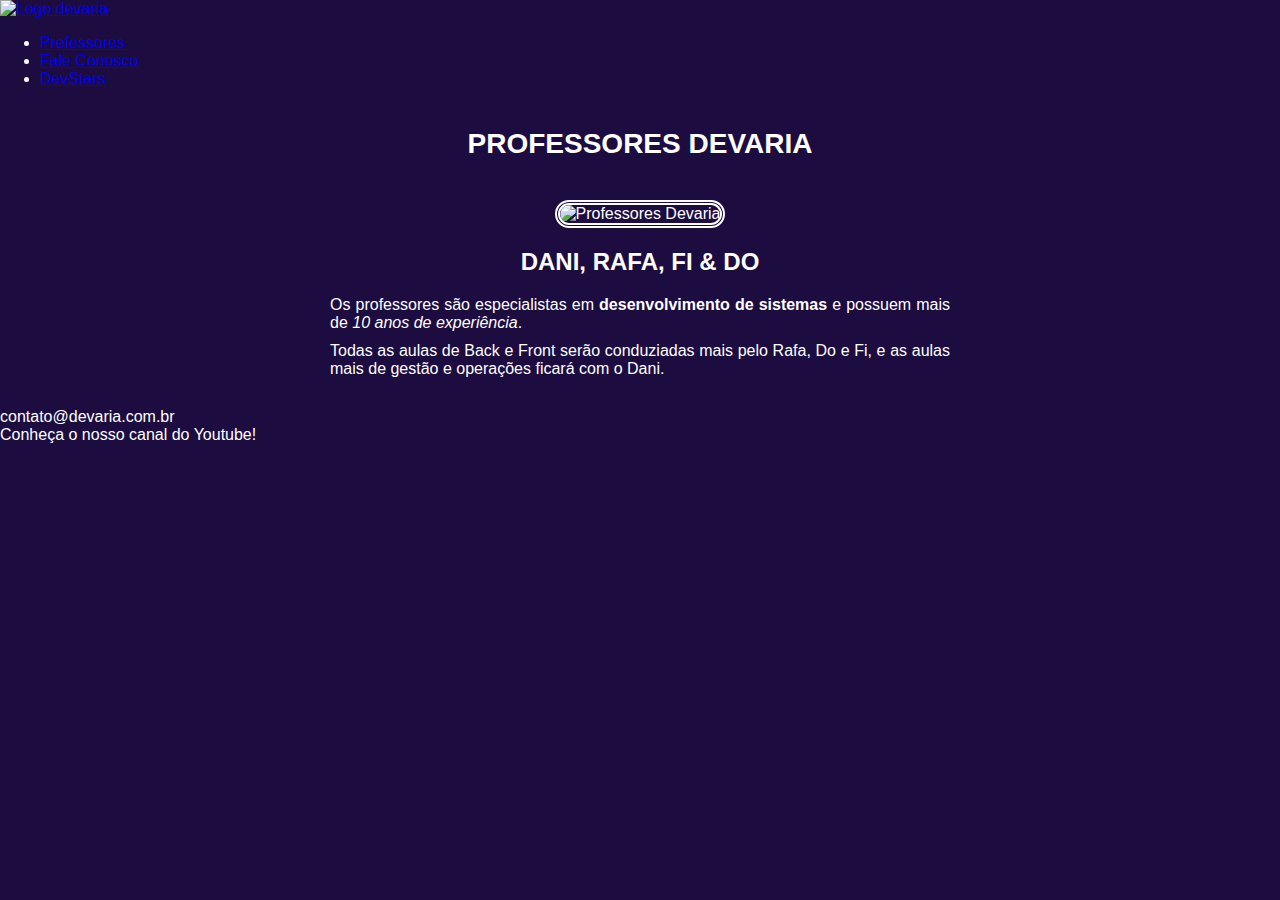
==== Professores.html @ dbe5cd80 "atualização" ====
<!DOCTYPE html>
<html lang="pt-BR">
    <head>
        <title>Professores Devaria</title>
        <meta charset="utf-8" />
        <meta name="viewport" content="width=device-width, initial-scale=1.0" />
        <link rel="stylesheet" href="public/css/devaria.css" />
        <link rel="stylesheet" href="public/css/footer.css" />
        <link rel="stylesheet" href="public/css/header.css" />
        <link rel="stylesheet" href="public/css/professores.css" />
    </head>
    <body>
        <header>
            <a href="Home.html" class="link-logo">
                <img src="public/fotos/logo-devaria.svg" alt="Logo devaria" />
            </a>
            <nav class="menu">
                <ul>
                    <li><a href="Professores.html">Prefessores</a></li>
                    <li><a href="FaleConosco.html">Fale Conosco</a></li>
                    <li><a href="DevStars.html">DevStars</a></li>
                </ul>
            </nav>
        </header>
        <main>
            <h1 class="title text-center">Professores Devaria</h1>

            <section class="content-container">
                <div class="text-center">
                    <img class="width-50pct-desktop" src="public/fotos/fotoprofessores.png" alt="Professores Devaria" />
                </div>
                <article>
                    <h2 class="title text-center">Dani, Rafa, Fi & Do</h2>
                    <p class="text-justify width-50pct-desktop">
                        Os professores são especialistas em <strong>desenvolvimento de sistemas</strong> e possuem mais de <em>10 anos de experiência</em>.
                    </p>
                    <p class="text-justify width-50pct-desktop">
                        Todas as aulas de Back e Front serão conduziadas mais pelo Rafa, Do e Fi, e as aulas mais de gestão e operações ficará com o Dani.
                    </p>
                </article>
            </section>
        </main>
        <footer>
            <section>
                <span>contato@devaria.com.br</span> <br />
                <span>Conheça o nosso canal do Youtube!</span>
            </section>
        </footer>       
    </body>
</html>
---- public/css/devaria.css ----
/* Estilos globais do site */
html {
    height: 100%;
}

body {
    background-color: #1c0c3f;
    font-family: sans-serif;
    color: #fff;
    margin: 0;
}

.title {
    padding: 0 20px;
    font-size: 1.75em;
    text-transform: uppercase;
}

h1.title {
    margin: 40px auto 20px;
}

.text-justify {
    text-align: justify;
}

.text-center {
    text-align: center;
}

@media screen and (min-width: 992px) {
    .width-50pct-desktop {
        width: 50% !important;
    }
}
---- public/css/professores.css ----
/* Estilos referente a pagina de professores */

.content-container {
    padding: 20px;
}

.content-container h2.title {
    font-size: 1.5em;
}

.content-container > div img {
    width: 98%;
    border-radius: 20px;
    border: 5px double;
}

@media screen and (min-width: 992px) {
   .content-container article p {
    margin: 0 auto 10px;
   }
}
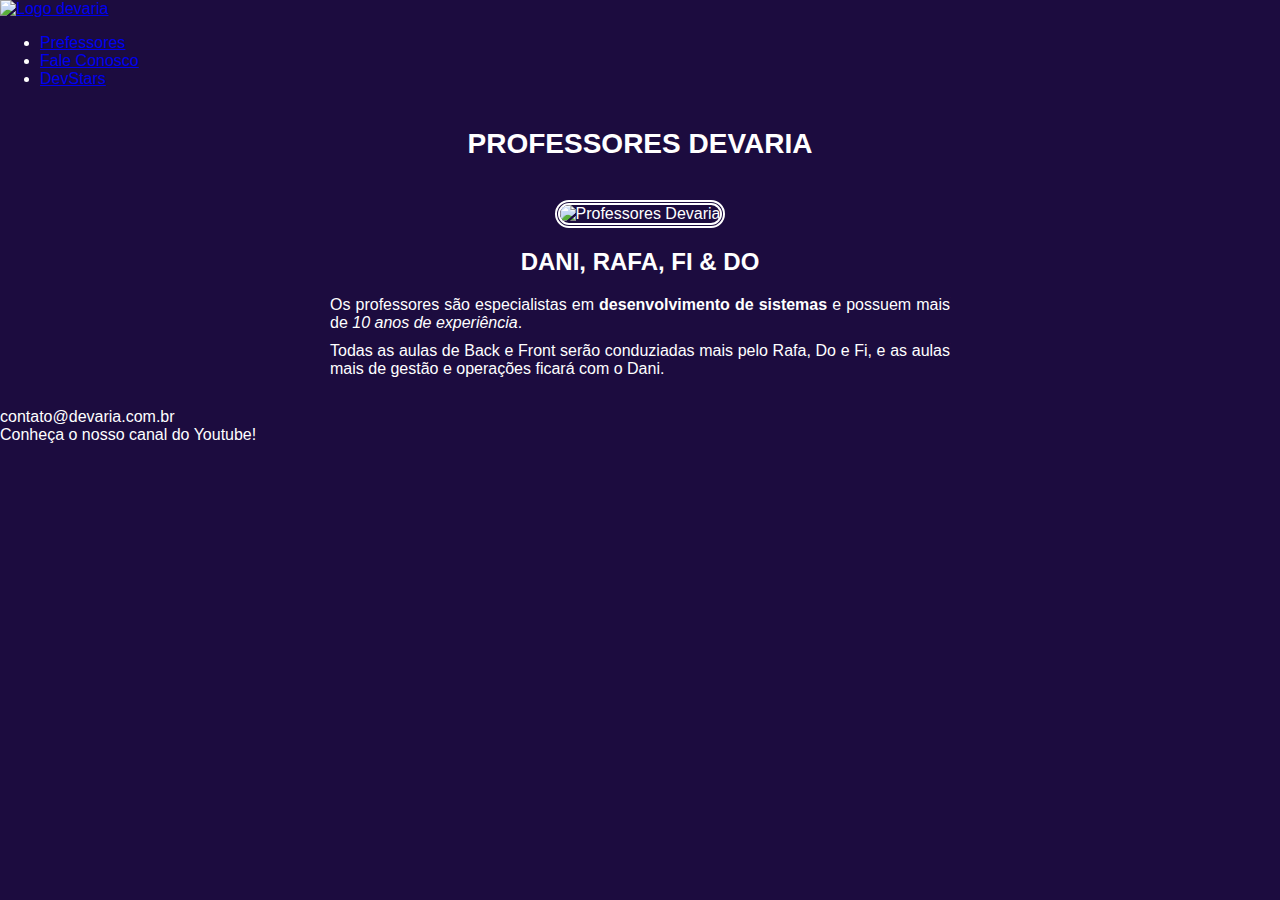
==== commit 822ca193: "Update Professores.html" ====
--- a/Professores.html
+++ b/Professores.html
@@ -11,8 +11,8 @@
     </head>
     <body>
         <header>
-            <a href="Home.html" class="link-logo">
-                <img src="public/fotos/logo-devaria.svg" alt="Logo devaria" />
+            <a href="index.html" class="link-logo">
+                <img src="public/Fotos/logo-devaria.svg" alt="Logo devaria" />
             </a>
             <nav class="menu">
                 <ul>
@@ -27,7 +27,7 @@
 
             <section class="content-container">
                 <div class="text-center">
-                    <img class="width-50pct-desktop" src="public/fotos/fotoprofessores.png" alt="Professores Devaria" />
+                    <img class="width-50pct-desktop" src="public/Fotos/fotoprofessores.png" alt="Professores Devaria" />
                 </div>
                 <article>
                     <h2 class="title text-center">Dani, Rafa, Fi & Do</h2>
@@ -47,4 +47,4 @@
             </section>
         </footer>       
     </body>
-</html>+</html>
